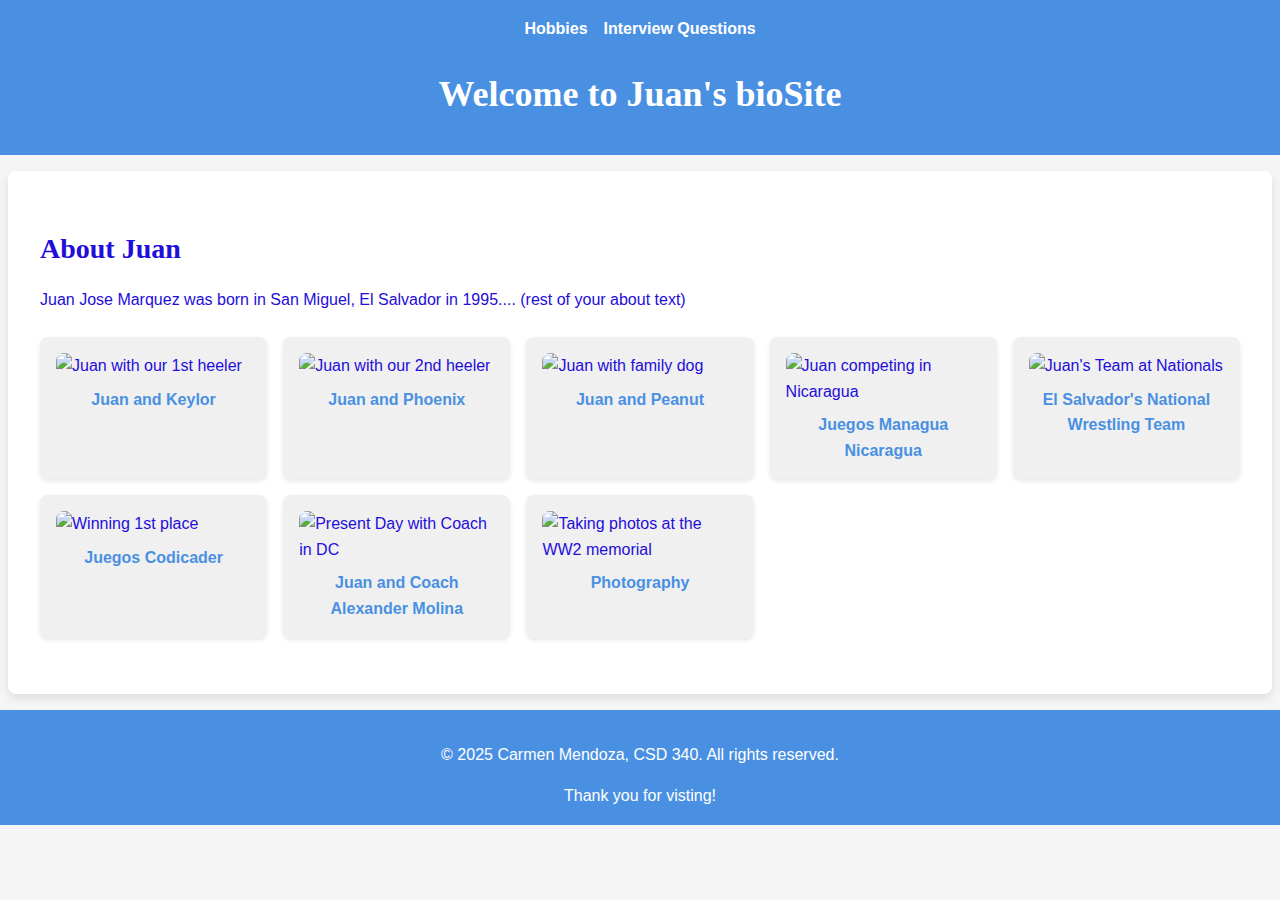
==== index.html @ ba5e8136 "Update index.html" ====
<!DOCTYPE html>
<html lang="en">
<head>
    <meta charset="UTF-8">
    <meta name="viewport" content="width=device-width, initial-scale=1.0">
    <title>bioSite - Carmen Mendoza</title>
    <link rel="stylesheet" href="styles.css">
</head>
<body>
    <header>
        <nav>
            <ul>
                <li><a href="hobbies.html">Hobbies</a></li>
                <li><a href="interview.html">Interview Questions</a></li>
            </ul>
        </nav>
        <h1>Welcome to Juan's bioSite</h1>
    </header>

    <main>
        <section>
            <h2>About Juan</h2>
            <p>Juan Jose Marquez was born in San Miguel, El Salvador in 1995.... (rest of your about text) </p>
        </section>

        <section class="gallery">
            <figure>
                <img src="image1.jpg" alt="Juan with our 1st heeler">
                <figcaption>Juan and Keylor</figcaption>
            </figure>
            <figure>
                <img src="image2.jpg" alt="Juan with our 2nd heeler">
                <figcaption>Juan and Phoenix</figcaption>
            </figure>
            <figure>
                <img src="image3.jpg" alt="Juan with family dog">
                <figcaption>Juan and Peanut</figcaption>
            </figure>
            <figure>
                <img src="image4.jpg" alt="Juan competing in Nicaragua">
                <figcaption>Juegos Managua Nicaragua </figcaption>
            </figure>
            <figure>
                <img src="image5.jpg" alt="Juan's Team at Nationals ">
                <figcaption>El Salvador's National Wrestling Team</figcaption>
            </figure>
            <figure>
                <img src="image6.jpg" alt="Winning 1st place">
                <figcaption>Juegos Codicader</figcaption>
            </figure>
            <figure>
                <img src="image7.jpg" alt="Present Day with Coach in DC">
                <figcaption>Juan and Coach Alexander Molina</figcaption>
            </figure>
            <figure>
                <img src="image8.jpg" alt="Taking photos at the WW2 memorial">
                <figcaption>Photography</figcaption>
            </figure>
        </section>
    </main>

    <footer>
        <p>&copy; 2025 Carmen Mendoza, CSD 340. All rights reserved.</p>
        <a href="https://externalwebsite.com" target="_blank">Thank you for visting!</a>
    </footer>
</body>
</html>
---- styles.css ----
body {
    font-family: 'Roboto', sans-serif;
    line-height: 1.6;
    color: #230DDB;
    background-color: #f5f5f5;
    margin: 0;
    padding: 0;
}

header, footer {
    background-color: #4A90E2;
    color: #FFFFFF;
    padding: 16px;
    text-align: center;
}

nav ul {
    list-style: none;
    padding: 0;
    margin: 0;
    display: flex;
    justify-content: center;
    gap: 16px;
}

nav a {
    color: #FFFFFF;
    text-decoration: none;
    font-weight: bold;
}

nav a:hover {
    color: #7B61FF;
}

main {
    padding: 32px;
    background-color: #FFFFFF;
    margin: 16px auto;
    max-width: 1200px;
    border-radius: 8px;
    box-shadow: 0 4px 8px rgba(0, 0, 0, 0.1);
}

h1, h2, h3 {
    font-family: 'Merriweather', serif;
    margin-bottom: 16px;
}

h1 {
    font-size: 36px;
    font-weight: 700;
}

h2 {
    font-size: 28px;
    font-weight: 700;
}

h3 {
    font-size: 22px;
    font-weight: 400;
}

p {
    font-size: 16px;
    line-height: 1.6;
    margin-bottom: 16px;
}

.gallery {
    display: grid;
    grid-template-columns: repeat(auto-fit, minmax(200px, 1fr));
    gap: 16px;
    margin: 24px 0;
}

figure {
    margin: 0;
    background: #f0f0f0;
    padding: 16px;
    border-radius: 8px;
    box-shadow: 0 2px 4px rgba(0, 0, 0, 0.1);
}

img {
    width: 100%;
    border-radius: 8px;
}

figcaption {
    text-align: center;
    margin-top: 8px;
    font-weight: bold;
    color: #4A90E2;
}

footer a {
    color: #FFFFFF;
    text-decoration: none;
}

footer a:hover {
    color: #7B61FF;
}
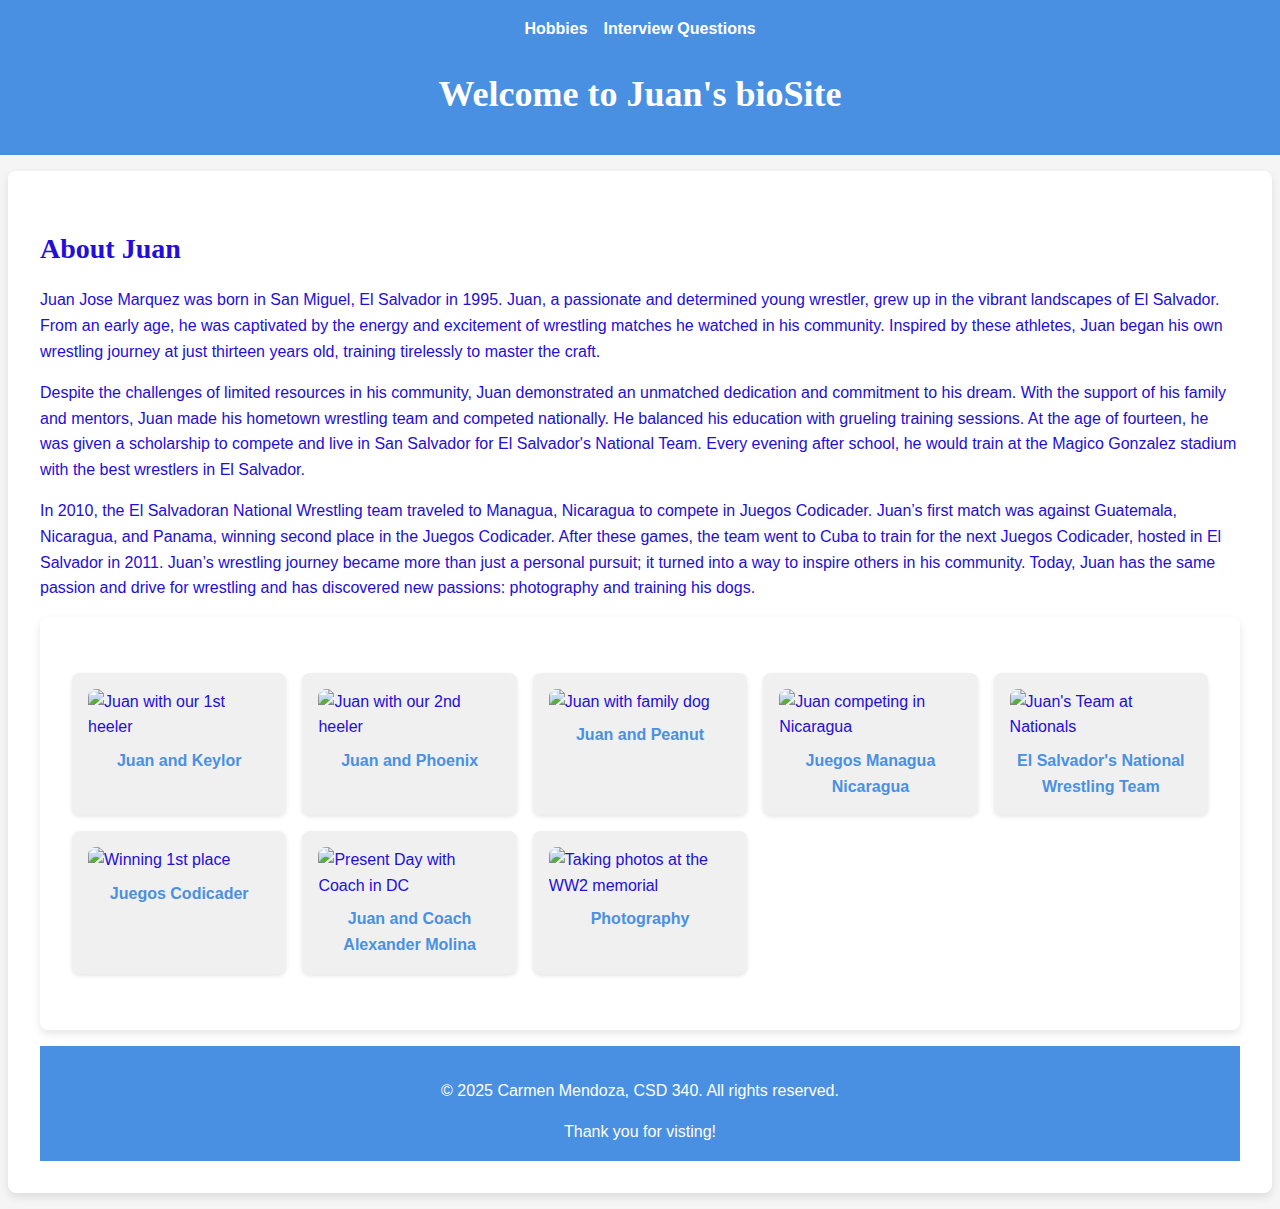
==== commit bbb4f303: "Initial commit with website files" ====
--- a/index.html
+++ b/index.html
@@ -1,67 +1,76 @@
-<!DOCTYPE html>
-<html lang="en">
-<head>
-    <meta charset="UTF-8">
-    <meta name="viewport" content="width=device-width, initial-scale=1.0">
-    <title>bioSite - Carmen Mendoza</title>
-    <link rel="stylesheet" href="styles.css">
-</head>
-<body>
-    <header>
-        <nav>
-            <ul>
-                <li><a href="hobbies.html">Hobbies</a></li>
-                <li><a href="interview.html">Interview Questions</a></li>
-            </ul>
-        </nav>
-        <h1>Welcome to Juan's bioSite</h1>
-    </header>
-
-    <main>
-        <section>
-            <h2>About Juan</h2>
-            <p>Juan Jose Marquez was born in San Miguel, El Salvador in 1995.... (rest of your about text) </p>
-        </section>
-
-        <section class="gallery">
-            <figure>
-                <img src="image1.jpg" alt="Juan with our 1st heeler">
-                <figcaption>Juan and Keylor</figcaption>
-            </figure>
-            <figure>
-                <img src="image2.jpg" alt="Juan with our 2nd heeler">
-                <figcaption>Juan and Phoenix</figcaption>
-            </figure>
-            <figure>
-                <img src="image3.jpg" alt="Juan with family dog">
-                <figcaption>Juan and Peanut</figcaption>
-            </figure>
-            <figure>
-                <img src="image4.jpg" alt="Juan competing in Nicaragua">
-                <figcaption>Juegos Managua Nicaragua </figcaption>
-            </figure>
-            <figure>
-                <img src="image5.jpg" alt="Juan's Team at Nationals ">
-                <figcaption>El Salvador's National Wrestling Team</figcaption>
-            </figure>
-            <figure>
-                <img src="image6.jpg" alt="Winning 1st place">
-                <figcaption>Juegos Codicader</figcaption>
-            </figure>
-            <figure>
-                <img src="image7.jpg" alt="Present Day with Coach in DC">
-                <figcaption>Juan and Coach Alexander Molina</figcaption>
-            </figure>
-            <figure>
-                <img src="image8.jpg" alt="Taking photos at the WW2 memorial">
-                <figcaption>Photography</figcaption>
-            </figure>
-        </section>
-    </main>
-
-    <footer>
-        <p>&copy; 2025 Carmen Mendoza, CSD 340. All rights reserved.</p>
-        <a href="https://externalwebsite.com" target="_blank">Thank you for visting!</a>
-    </footer>
-</body>
-</html>
+<!DOCTYPE html>
+<html lang="en">
+<head>
+    <meta charset="UTF-8">
+    <meta name="viewport" content="width=device-width, initial-scale=1.0">
+    <title>bioSite - Carmen Mendoza</title>
+    <link rel="stylesheet" href="styles.css">
+</head>
+<body>
+    <!-- Header Organism -->
+    <header>
+        <nav>
+            <ul>
+                <li><a href="hobbies.html">Hobbies</a></li>
+                <li><a href="interview.html">Interview Questions</a></li>
+                
+            </ul>
+        </nav>
+        <h1>Welcome to Juan's bioSite</h1>
+    </header>
+
+    <!-- Main Content Section Organism -->
+    <main>
+        <section>
+            <h2>About Juan</h2>
+            <p>Juan Jose Marquez was born in San Miguel, El Salvador in 1995. Juan, a passionate and determined young wrestler, grew up in the vibrant landscapes of El Salvador. From an early age, he was captivated by the energy and excitement of wrestling matches he watched in his community. Inspired by these athletes, Juan began his own wrestling journey at just thirteen years old, training tirelessly to master the craft.</p>
+            <p>Despite the challenges of limited resources in his community, Juan demonstrated an unmatched dedication and commitment to his dream. With the support of his family and mentors, Juan made his hometown wrestling team and competed nationally. He balanced his education with grueling training sessions. At the age of fourteen, he was given a scholarship to compete and live in San Salvador for El Salvador's National Team. Every evening after school, he would train at the Magico Gonzalez stadium with the best wrestlers in El Salvador.</p>
+            <p>In 2010, the El Salvadoran National Wrestling team traveled to Managua, Nicaragua to compete in Juegos Codicader. Juan’s first match was against Guatemala, Nicaragua, and Panama, winning second place in the Juegos Codicader. After these games, the team went to Cuba to train for the next Juegos Codicader, hosted in El Salvador in 2011. Juan’s wrestling journey became more than just a personal pursuit; it turned into a way to inspire others in his community. Today, Juan has the same passion and drive for wrestling and has discovered new passions: photography and training his dogs.</p>
+        </section>
+        <main>
+            
+        
+        <!-- Images with Captions Organism -->
+        <section class="gallery">
+            <figure>
+                <img src="images/image1.jpg.jpg" alt="Juan with our 1st heeler">
+                <figcaption>Juan and Keylor</figcaption>
+            </figure>
+            <figure>
+                <img src="images/image2.jpg.jpg" alt="Juan with our 2nd heeler">
+                <figcaption>Juan and Phoenix</figcaption>
+            </figure>
+            <figure>
+                <img src="images/image3.jpg.jpg" alt="Juan with family dog">
+                <figcaption>Juan and Peanut</figcaption>
+            </figure>
+            <figure>
+                <img src="images/image4.jpg.JPG" alt="Juan competing in Nicaragua">
+                <figcaption>Juegos Managua Nicaragua </figcaption>
+            </figure>
+            <figure>
+                <img src="images/image5.jpg.JPG" alt="Juan's Team at Nationals ">
+                <figcaption>El Salvador's National Wrestling Team</figcaption>
+            </figure>
+            <figure>
+                <img src="images/image6.jpg.JPG" alt="Winning 1st place">
+                <figcaption>Juegos Codicader</figcaption>
+            </figure>
+            <figure>
+                <img src="images/image7.jpg.JPG" alt="Present Day with Coach in DC">
+                <figcaption>Juan and Coach Alexander Molina</figcaption>
+            </figure>
+            <figure>
+                <img src="images/image8.jpg.jpg" alt="Taking photos at the WW2 memorial">
+                <figcaption>Photography</figcaption>
+            </figure>
+        </section>
+    </main>
+
+    <!-- Footer Organism -->
+    <footer>
+        <p>&copy; 2025 Carmen Mendoza, CSD 340. All rights reserved.</p>
+        <a href="https://externalwebsite.com" target="_blank">Thank you for visting!</a>
+    </footer>
+</body>
+</html>
--- a/styles.css
+++ b/styles.css
@@ -1,105 +1,105 @@
-body {
-    font-family: 'Roboto', sans-serif;
-    line-height: 1.6;
-    color: #230DDB;
-    background-color: #f5f5f5;
-    margin: 0;
-    padding: 0;
-}
-
-header, footer {
-    background-color: #4A90E2;
-    color: #FFFFFF;
-    padding: 16px;
-    text-align: center;
-}
-
-nav ul {
-    list-style: none;
-    padding: 0;
-    margin: 0;
-    display: flex;
-    justify-content: center;
-    gap: 16px;
-}
-
-nav a {
-    color: #FFFFFF;
-    text-decoration: none;
-    font-weight: bold;
-}
-
-nav a:hover {
-    color: #7B61FF;
-}
-
-main {
-    padding: 32px;
-    background-color: #FFFFFF;
-    margin: 16px auto;
-    max-width: 1200px;
-    border-radius: 8px;
-    box-shadow: 0 4px 8px rgba(0, 0, 0, 0.1);
-}
-
-h1, h2, h3 {
-    font-family: 'Merriweather', serif;
-    margin-bottom: 16px;
-}
-
-h1 {
-    font-size: 36px;
-    font-weight: 700;
-}
-
-h2 {
-    font-size: 28px;
-    font-weight: 700;
-}
-
-h3 {
-    font-size: 22px;
-    font-weight: 400;
-}
-
-p {
-    font-size: 16px;
-    line-height: 1.6;
-    margin-bottom: 16px;
-}
-
-.gallery {
-    display: grid;
-    grid-template-columns: repeat(auto-fit, minmax(200px, 1fr));
-    gap: 16px;
-    margin: 24px 0;
-}
-
-figure {
-    margin: 0;
-    background: #f0f0f0;
-    padding: 16px;
-    border-radius: 8px;
-    box-shadow: 0 2px 4px rgba(0, 0, 0, 0.1);
-}
-
-img {
-    width: 100%;
-    border-radius: 8px;
-}
-
-figcaption {
-    text-align: center;
-    margin-top: 8px;
-    font-weight: bold;
-    color: #4A90E2;
-}
-
-footer a {
-    color: #FFFFFF;
-    text-decoration: none;
-}
-
-footer a:hover {
-    color: #7B61FF;
-}
+body {
+    font-family: 'Roboto', sans-serif;
+    line-height: 1.6;
+    color: #230DDB;
+    background-color: #f5f5f5;
+    margin: 0;
+    padding: 0;
+}
+
+header, footer {
+    background-color: #4A90E2;
+    color: #FFFFFF;
+    padding: 16px;
+    text-align: center;
+}
+
+nav ul {
+    list-style: none;
+    padding: 0;
+    margin: 0;
+    display: flex;
+    justify-content: center;
+    gap: 16px;
+}
+
+nav a {
+    color: #FFFFFF;
+    text-decoration: none;
+    font-weight: bold;
+}
+
+nav a:hover {
+    color: #7B61FF;
+}
+
+main {
+    padding: 32px;
+    background-color: #FFFFFF;
+    margin: 16px auto;
+    max-width: 1200px;
+    border-radius: 8px;
+    box-shadow: 0 4px 8px rgba(0, 0, 0, 0.1);
+}
+
+h1, h2, h3 {
+    font-family: 'Merriweather', serif;
+    margin-bottom: 16px;
+}
+
+h1 {
+    font-size: 36px;
+    font-weight: 700;
+}
+
+h2 {
+    font-size: 28px;
+    font-weight: 700;
+}
+
+h3 {
+    font-size: 22px;
+    font-weight: 400;
+}
+
+p {
+    font-size: 16px;
+    line-height: 1.6;
+    margin-bottom: 16px;
+}
+
+.gallery {
+    display: grid;
+    grid-template-columns: repeat(auto-fit, minmax(200px, 1fr));
+    gap: 16px;
+    margin: 24px 0;
+}
+
+figure {
+    margin: 0;
+    background: #f0f0f0;
+    padding: 16px;
+    border-radius: 8px;
+    box-shadow: 0 2px 4px rgba(0, 0, 0, 0.1);
+}
+
+img {
+    width: 100%;
+    border-radius: 8px;
+}
+
+figcaption {
+    text-align: center;
+    margin-top: 8px;
+    font-weight: bold;
+    color: #4A90E2;
+}
+
+footer a {
+    color: #FFFFFF;
+    text-decoration: none;
+}
+
+footer a:hover {
+    color: #7B61FF;
+}
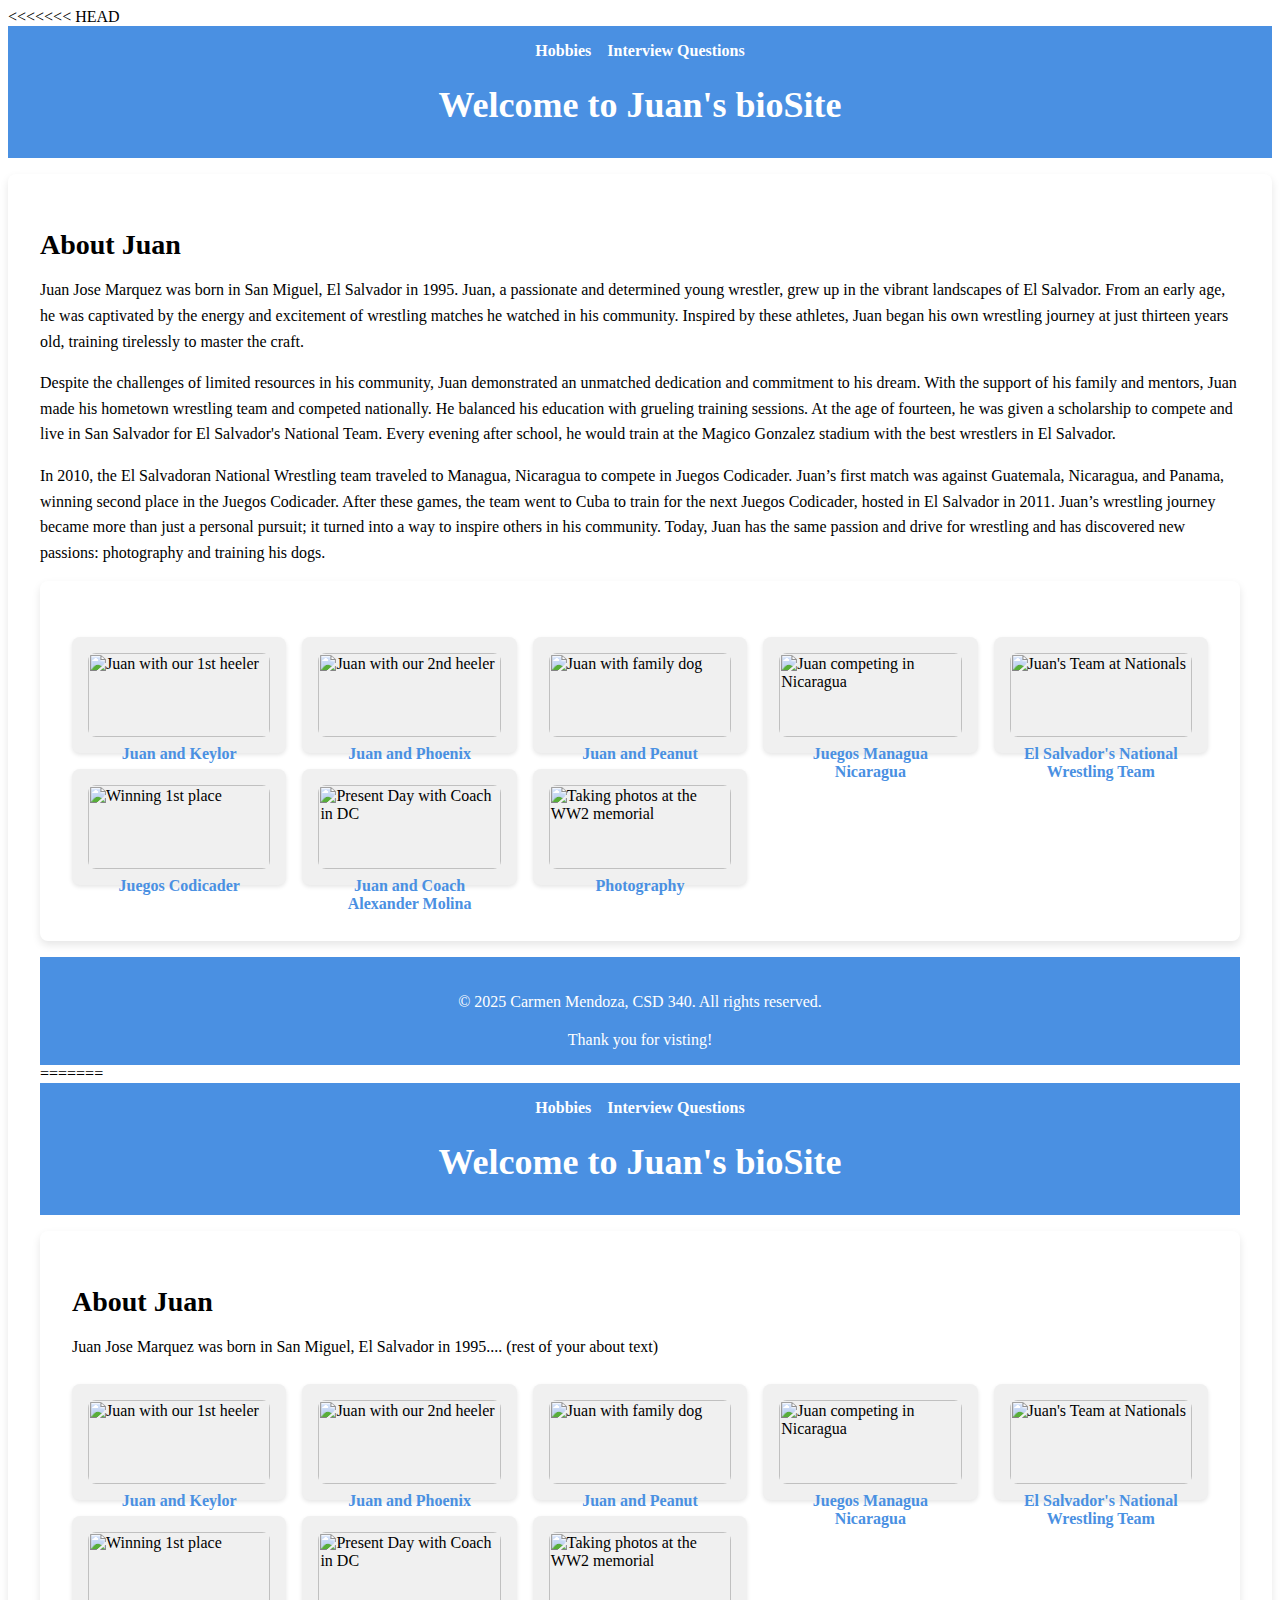
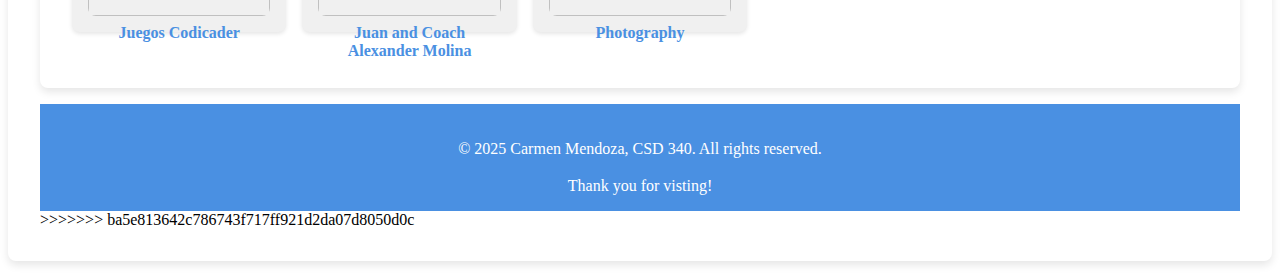
==== commit 63c3755b: "Resolved merge conflicts and updated HTML files" ====
--- a/index.html
+++ b/index.html
@@ -1,3 +1,4 @@
+<<<<<<< HEAD
 <!DOCTYPE html>
 <html lang="en">
 <head>
@@ -74,3 +75,72 @@
     </footer>
 </body>
 </html>
+=======
+<!DOCTYPE html>
+<html lang="en">
+<head>
+    <meta charset="UTF-8">
+    <meta name="viewport" content="width=device-width, initial-scale=1.0">
+    <title>bioSite - Carmen Mendoza</title>
+    <link rel="stylesheet" href="styles.css">
+</head>
+<body>
+    <header>
+        <nav>
+            <ul>
+                <li><a href="hobbies.html">Hobbies</a></li>
+                <li><a href="interview.html">Interview Questions</a></li>
+            </ul>
+        </nav>
+        <h1>Welcome to Juan's bioSite</h1>
+    </header>
+
+    <main>
+        <section>
+            <h2>About Juan</h2>
+            <p>Juan Jose Marquez was born in San Miguel, El Salvador in 1995.... (rest of your about text) </p>
+        </section>
+
+        <section class="gallery">
+            <figure>
+                <img src="image1.jpg" alt="Juan with our 1st heeler">
+                <figcaption>Juan and Keylor</figcaption>
+            </figure>
+            <figure>
+                <img src="image2.jpg" alt="Juan with our 2nd heeler">
+                <figcaption>Juan and Phoenix</figcaption>
+            </figure>
+            <figure>
+                <img src="image3.jpg" alt="Juan with family dog">
+                <figcaption>Juan and Peanut</figcaption>
+            </figure>
+            <figure>
+                <img src="image4.jpg" alt="Juan competing in Nicaragua">
+                <figcaption>Juegos Managua Nicaragua </figcaption>
+            </figure>
+            <figure>
+                <img src="image5.jpg" alt="Juan's Team at Nationals ">
+                <figcaption>El Salvador's National Wrestling Team</figcaption>
+            </figure>
+            <figure>
+                <img src="image6.jpg" alt="Winning 1st place">
+                <figcaption>Juegos Codicader</figcaption>
+            </figure>
+            <figure>
+                <img src="image7.jpg" alt="Present Day with Coach in DC">
+                <figcaption>Juan and Coach Alexander Molina</figcaption>
+            </figure>
+            <figure>
+                <img src="image8.jpg" alt="Taking photos at the WW2 memorial">
+                <figcaption>Photography</figcaption>
+            </figure>
+        </section>
+    </main>
+
+    <footer>
+        <p>&copy; 2025 Carmen Mendoza, CSD 340. All rights reserved.</p>
+        <a href="https://externalwebsite.com" target="_blank">Thank you for visting!</a>
+    </footer>
+</body>
+</html>
+>>>>>>> ba5e813642c786743f717ff921d2da07d8050d0c
--- a/styles.css
+++ b/styles.css
@@ -1,3 +1,4 @@
+<<<<<<< HEAD
 body {
     font-family: 'Roboto', sans-serif;
     line-height: 1.6;
@@ -103,3 +104,110 @@
 footer a:hover {
     color: #7B61FF;
 }
+=======
+body {
+    font-family: 'Roboto', sans-serif;
+    line-height: 1.6;
+    color: #230DDB;
+    background-color: #f5f5f5;
+    margin: 0;
+    padding: 0;
+}
+
+header, footer {
+    background-color: #4A90E2;
+    color: #FFFFFF;
+    padding: 16px;
+    text-align: center;
+}
+
+nav ul {
+    list-style: none;
+    padding: 0;
+    margin: 0;
+    display: flex;
+    justify-content: center;
+    gap: 16px;
+}
+
+nav a {
+    color: #FFFFFF;
+    text-decoration: none;
+    font-weight: bold;
+}
+
+nav a:hover {
+    color: #7B61FF;
+}
+
+main {
+    padding: 32px;
+    background-color: #FFFFFF;
+    margin: 16px auto;
+    max-width: 1200px;
+    border-radius: 8px;
+    box-shadow: 0 4px 8px rgba(0, 0, 0, 0.1);
+}
+
+h1, h2, h3 {
+    font-family: 'Merriweather', serif;
+    margin-bottom: 16px;
+}
+
+h1 {
+    font-size: 36px;
+    font-weight: 700;
+}
+
+h2 {
+    font-size: 28px;
+    font-weight: 700;
+}
+
+h3 {
+    font-size: 22px;
+    font-weight: 400;
+}
+
+p {
+    font-size: 16px;
+    line-height: 1.6;
+    margin-bottom: 16px;
+}
+
+.gallery {
+    display: grid;
+    grid-template-columns: repeat(auto-fit, minmax(200px, 1fr));
+    gap: 16px;
+    margin: 24px 0;
+}
+
+figure {
+    margin: 0;
+    background: #f0f0f0;
+    padding: 16px;
+    border-radius: 8px;
+    box-shadow: 0 2px 4px rgba(0, 0, 0, 0.1);
+}
+
+img {
+    width: 100%;
+    border-radius: 8px;
+}
+
+figcaption {
+    text-align: center;
+    margin-top: 8px;
+    font-weight: bold;
+    color: #4A90E2;
+}
+
+footer a {
+    color: #FFFFFF;
+    text-decoration: none;
+}
+
+footer a:hover {
+    color: #7B61FF;
+}
+>>>>>>> ba5e813642c786743f717ff921d2da07d8050d0c
--- a/styles.css
+++ b/styles.css
@@ -1,3 +1,4 @@
+<<<<<<< HEAD
 body {
     font-family: 'Roboto', sans-serif;
     line-height: 1.6;
@@ -103,3 +104,110 @@
 footer a:hover {
     color: #7B61FF;
 }
+=======
+body {
+    font-family: 'Roboto', sans-serif;
+    line-height: 1.6;
+    color: #230DDB;
+    background-color: #f5f5f5;
+    margin: 0;
+    padding: 0;
+}
+
+header, footer {
+    background-color: #4A90E2;
+    color: #FFFFFF;
+    padding: 16px;
+    text-align: center;
+}
+
+nav ul {
+    list-style: none;
+    padding: 0;
+    margin: 0;
+    display: flex;
+    justify-content: center;
+    gap: 16px;
+}
+
+nav a {
+    color: #FFFFFF;
+    text-decoration: none;
+    font-weight: bold;
+}
+
+nav a:hover {
+    color: #7B61FF;
+}
+
+main {
+    padding: 32px;
+    background-color: #FFFFFF;
+    margin: 16px auto;
+    max-width: 1200px;
+    border-radius: 8px;
+    box-shadow: 0 4px 8px rgba(0, 0, 0, 0.1);
+}
+
+h1, h2, h3 {
+    font-family: 'Merriweather', serif;
+    margin-bottom: 16px;
+}
+
+h1 {
+    font-size: 36px;
+    font-weight: 700;
+}
+
+h2 {
+    font-size: 28px;
+    font-weight: 700;
+}
+
+h3 {
+    font-size: 22px;
+    font-weight: 400;
+}
+
+p {
+    font-size: 16px;
+    line-height: 1.6;
+    margin-bottom: 16px;
+}
+
+.gallery {
+    display: grid;
+    grid-template-columns: repeat(auto-fit, minmax(200px, 1fr));
+    gap: 16px;
+    margin: 24px 0;
+}
+
+figure {
+    margin: 0;
+    background: #f0f0f0;
+    padding: 16px;
+    border-radius: 8px;
+    box-shadow: 0 2px 4px rgba(0, 0, 0, 0.1);
+}
+
+img {
+    width: 100%;
+    border-radius: 8px;
+}
+
+figcaption {
+    text-align: center;
+    margin-top: 8px;
+    font-weight: bold;
+    color: #4A90E2;
+}
+
+footer a {
+    color: #FFFFFF;
+    text-decoration: none;
+}
+
+footer a:hover {
+    color: #7B61FF;
+}
+>>>>>>> ba5e813642c786743f717ff921d2da07d8050d0c
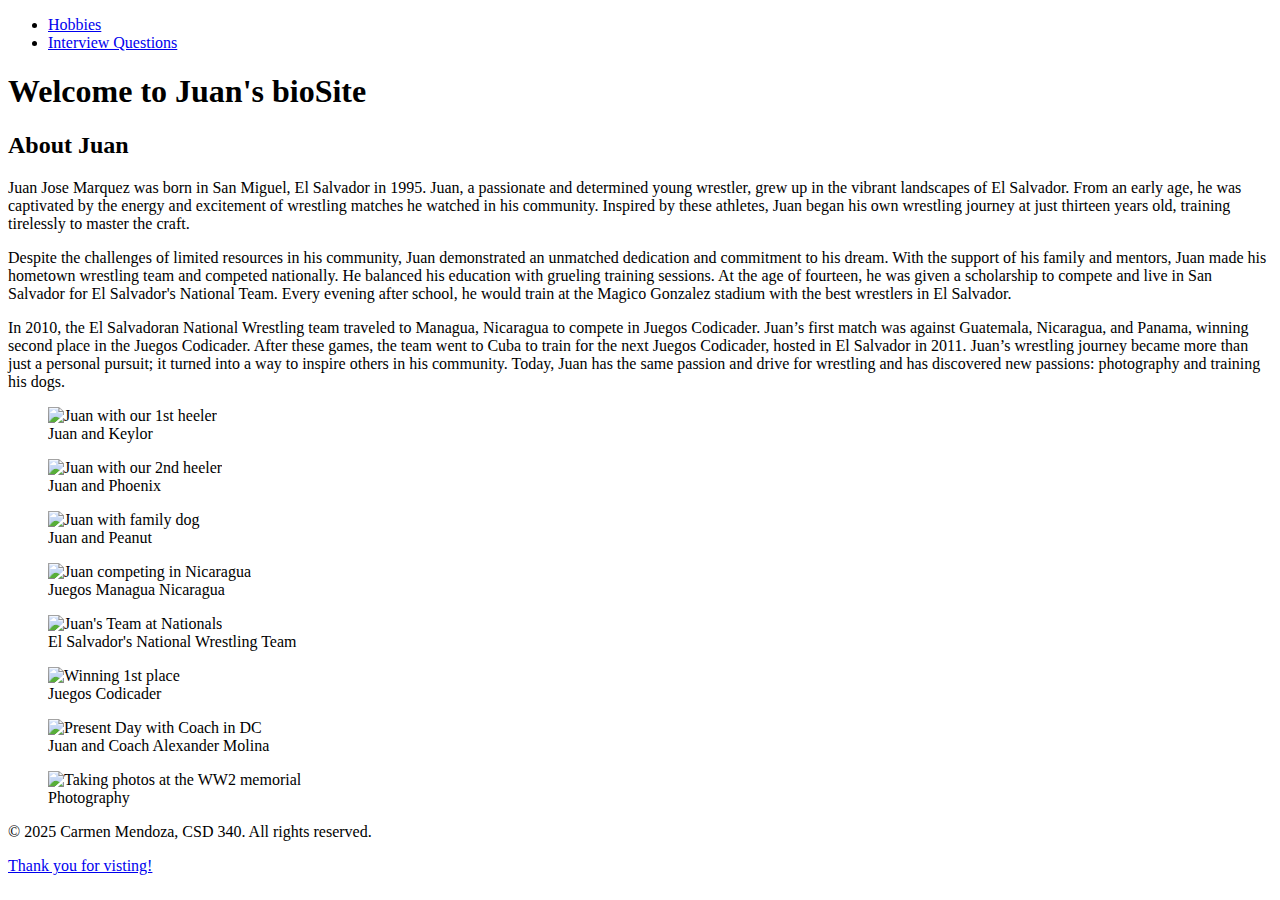
==== commit bb0408dc: "Add files via upload" ====
--- a/index.html
+++ b/index.html
@@ -1,6 +1,6 @@
-<<<<<<< HEAD
 <!DOCTYPE html>
 <html lang="en">
+
 <head>
     <meta charset="UTF-8">
     <meta name="viewport" content="width=device-width, initial-scale=1.0">
@@ -34,75 +34,6 @@
         <!-- Images with Captions Organism -->
         <section class="gallery">
             <figure>
-                <img src="images/image1.jpg.jpg" alt="Juan with our 1st heeler">
-                <figcaption>Juan and Keylor</figcaption>
-            </figure>
-            <figure>
-                <img src="images/image2.jpg.jpg" alt="Juan with our 2nd heeler">
-                <figcaption>Juan and Phoenix</figcaption>
-            </figure>
-            <figure>
-                <img src="images/image3.jpg.jpg" alt="Juan with family dog">
-                <figcaption>Juan and Peanut</figcaption>
-            </figure>
-            <figure>
-                <img src="images/image4.jpg.JPG" alt="Juan competing in Nicaragua">
-                <figcaption>Juegos Managua Nicaragua </figcaption>
-            </figure>
-            <figure>
-                <img src="images/image5.jpg.JPG" alt="Juan's Team at Nationals ">
-                <figcaption>El Salvador's National Wrestling Team</figcaption>
-            </figure>
-            <figure>
-                <img src="images/image6.jpg.JPG" alt="Winning 1st place">
-                <figcaption>Juegos Codicader</figcaption>
-            </figure>
-            <figure>
-                <img src="images/image7.jpg.JPG" alt="Present Day with Coach in DC">
-                <figcaption>Juan and Coach Alexander Molina</figcaption>
-            </figure>
-            <figure>
-                <img src="images/image8.jpg.jpg" alt="Taking photos at the WW2 memorial">
-                <figcaption>Photography</figcaption>
-            </figure>
-        </section>
-    </main>
-
-    <!-- Footer Organism -->
-    <footer>
-        <p>&copy; 2025 Carmen Mendoza, CSD 340. All rights reserved.</p>
-        <a href="https://externalwebsite.com" target="_blank">Thank you for visting!</a>
-    </footer>
-</body>
-</html>
-=======
-<!DOCTYPE html>
-<html lang="en">
-<head>
-    <meta charset="UTF-8">
-    <meta name="viewport" content="width=device-width, initial-scale=1.0">
-    <title>bioSite - Carmen Mendoza</title>
-    <link rel="stylesheet" href="styles.css">
-</head>
-<body>
-    <header>
-        <nav>
-            <ul>
-                <li><a href="hobbies.html">Hobbies</a></li>
-                <li><a href="interview.html">Interview Questions</a></li>
-            </ul>
-        </nav>
-        <h1>Welcome to Juan's bioSite</h1>
-    </header>
-
-    <main>
-        <section>
-            <h2>About Juan</h2>
-            <p>Juan Jose Marquez was born in San Miguel, El Salvador in 1995.... (rest of your about text) </p>
-        </section>
-
-        <section class="gallery">
-            <figure>
                 <img src="image1.jpg" alt="Juan with our 1st heeler">
                 <figcaption>Juan and Keylor</figcaption>
             </figure>
@@ -116,31 +47,32 @@
             </figure>
             <figure>
                 <img src="image4.jpg" alt="Juan competing in Nicaragua">
+
                 <figcaption>Juegos Managua Nicaragua </figcaption>
             </figure>
             <figure>
-                <img src="image5.jpg" alt="Juan's Team at Nationals ">
+                <img src="image5.jpg." alt="Juan's Team at Nationals ">
                 <figcaption>El Salvador's National Wrestling Team</figcaption>
             </figure>
             <figure>
-                <img src="image6.jpg" alt="Winning 1st place">
+                <img src="image6.jpg." alt="Winning 1st place">
                 <figcaption>Juegos Codicader</figcaption>
             </figure>
             <figure>
-                <img src="image7.jpg" alt="Present Day with Coach in DC">
+                <img src="image7.jpg." alt="Present Day with Coach in DC">
                 <figcaption>Juan and Coach Alexander Molina</figcaption>
             </figure>
             <figure>
-                <img src="image8.jpg" alt="Taking photos at the WW2 memorial">
+                <img src="image8.jpg." alt="Taking photos at the WW2 memorial">
                 <figcaption>Photography</figcaption>
             </figure>
         </section>
     </main>
 
+    <!-- Footer Organism -->
     <footer>
         <p>&copy; 2025 Carmen Mendoza, CSD 340. All rights reserved.</p>
         <a href="https://externalwebsite.com" target="_blank">Thank you for visting!</a>
     </footer>
 </body>
-</html>
->>>>>>> ba5e813642c786743f717ff921d2da07d8050d0c
+</html>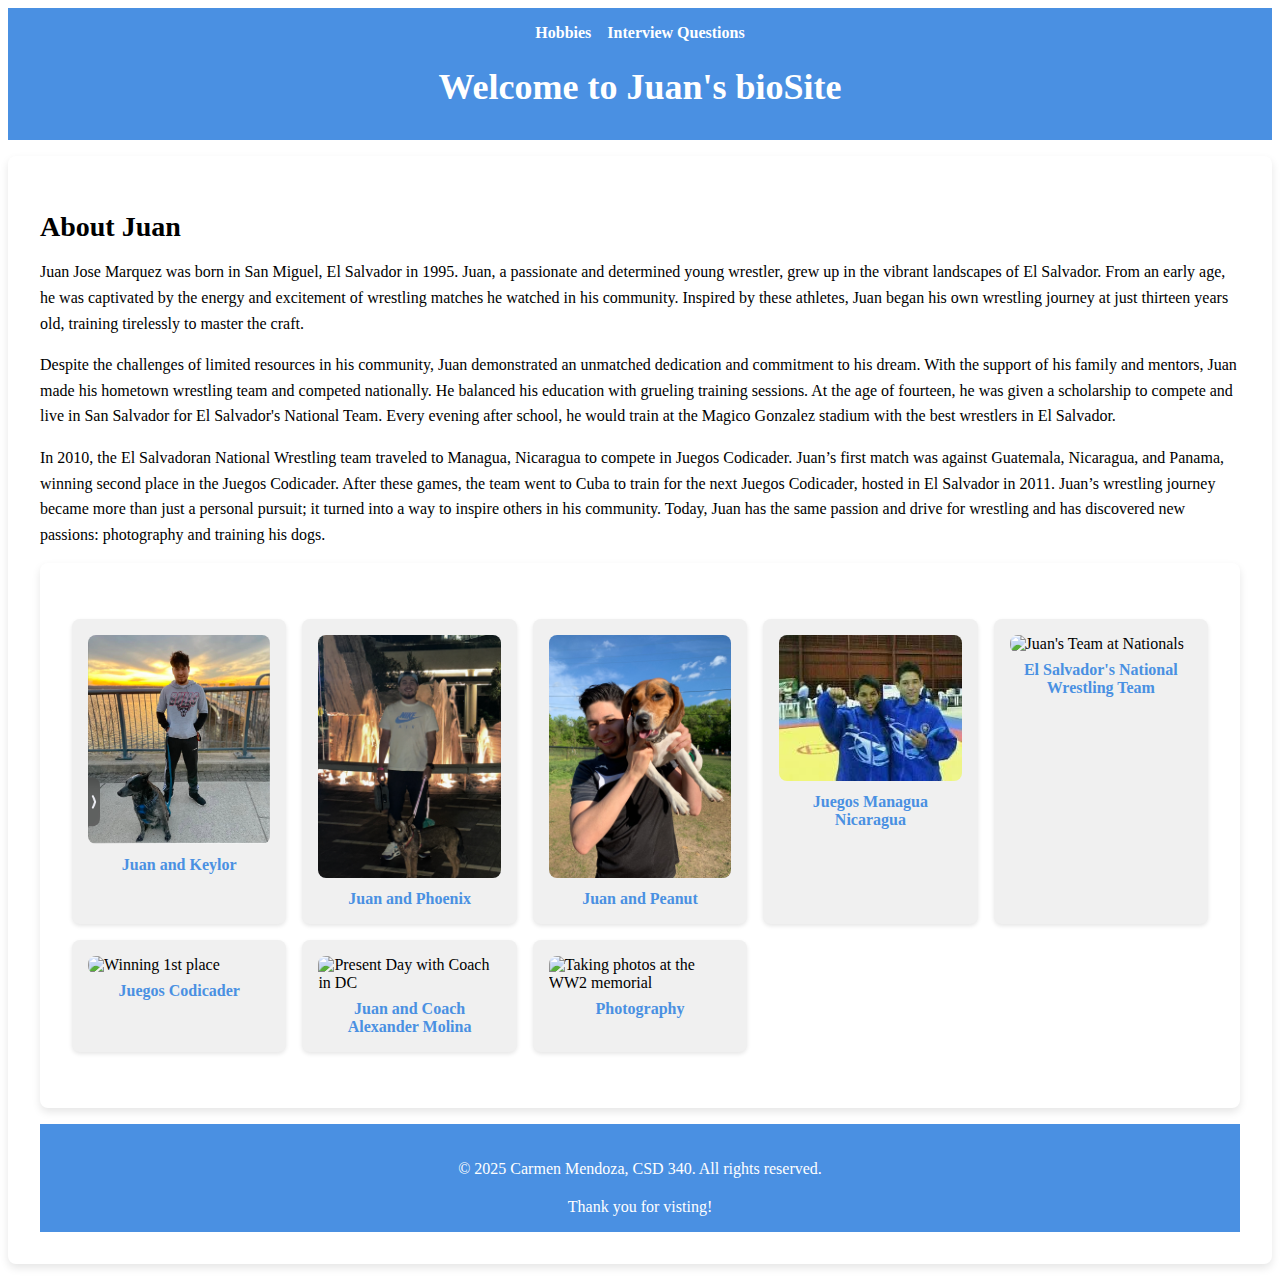
==== commit 26ccc4ef: "Update index.html" ====
--- a/index.html
+++ b/index.html
@@ -46,20 +46,20 @@
                 <figcaption>Juan and Peanut</figcaption>
             </figure>
             <figure>
-                <img src="image4.jpg" alt="Juan competing in Nicaragua">
+                <img src="image4.JPG" alt="Juan competing in Nicaragua">
 
                 <figcaption>Juegos Managua Nicaragua </figcaption>
             </figure>
             <figure>
-                <img src="image5.jpg." alt="Juan's Team at Nationals ">
+                <img src="image5.JPG." alt="Juan's Team at Nationals ">
                 <figcaption>El Salvador's National Wrestling Team</figcaption>
             </figure>
             <figure>
-                <img src="image6.jpg." alt="Winning 1st place">
+                <img src="image6.JPG." alt="Winning 1st place">
                 <figcaption>Juegos Codicader</figcaption>
             </figure>
             <figure>
-                <img src="image7.jpg." alt="Present Day with Coach in DC">
+                <img src="image7.JPG." alt="Present Day with Coach in DC">
                 <figcaption>Juan and Coach Alexander Molina</figcaption>
             </figure>
             <figure>
@@ -75,4 +75,4 @@
         <a href="https://externalwebsite.com" target="_blank">Thank you for visting!</a>
     </footer>
 </body>
-</html>+</html>
--- a/styles.css
+++ b/styles.css
@@ -0,0 +1,213 @@
+<<<<<<< HEAD
+body {
+    font-family: 'Roboto', sans-serif;
+    line-height: 1.6;
+    color: #230DDB;
+    background-color: #f5f5f5;
+    margin: 0;
+    padding: 0;
+}
+
+header, footer {
+    background-color: #4A90E2;
+    color: #FFFFFF;
+    padding: 16px;
+    text-align: center;
+}
+
+nav ul {
+    list-style: none;
+    padding: 0;
+    margin: 0;
+    display: flex;
+    justify-content: center;
+    gap: 16px;
+}
+
+nav a {
+    color: #FFFFFF;
+    text-decoration: none;
+    font-weight: bold;
+}
+
+nav a:hover {
+    color: #7B61FF;
+}
+
+main {
+    padding: 32px;
+    background-color: #FFFFFF;
+    margin: 16px auto;
+    max-width: 1200px;
+    border-radius: 8px;
+    box-shadow: 0 4px 8px rgba(0, 0, 0, 0.1);
+}
+
+h1, h2, h3 {
+    font-family: 'Merriweather', serif;
+    margin-bottom: 16px;
+}
+
+h1 {
+    font-size: 36px;
+    font-weight: 700;
+}
+
+h2 {
+    font-size: 28px;
+    font-weight: 700;
+}
+
+h3 {
+    font-size: 22px;
+    font-weight: 400;
+}
+
+p {
+    font-size: 16px;
+    line-height: 1.6;
+    margin-bottom: 16px;
+}
+
+.gallery {
+    display: grid;
+    grid-template-columns: repeat(auto-fit, minmax(200px, 1fr));
+    gap: 16px;
+    margin: 24px 0;
+}
+
+figure {
+    margin: 0;
+    background: #f0f0f0;
+    padding: 16px;
+    border-radius: 8px;
+    box-shadow: 0 2px 4px rgba(0, 0, 0, 0.1);
+}
+
+img {
+    width: 100%;
+    border-radius: 8px;
+}
+
+figcaption {
+    text-align: center;
+    margin-top: 8px;
+    font-weight: bold;
+    color: #4A90E2;
+}
+
+footer a {
+    color: #FFFFFF;
+    text-decoration: none;
+}
+
+footer a:hover {
+    color: #7B61FF;
+}
+=======
+body {
+    font-family: 'Roboto', sans-serif;
+    line-height: 1.6;
+    color: #230DDB;
+    background-color: #f5f5f5;
+    margin: 0;
+    padding: 0;
+}
+
+header, footer {
+    background-color: #4A90E2;
+    color: #FFFFFF;
+    padding: 16px;
+    text-align: center;
+}
+
+nav ul {
+    list-style: none;
+    padding: 0;
+    margin: 0;
+    display: flex;
+    justify-content: center;
+    gap: 16px;
+}
+
+nav a {
+    color: #FFFFFF;
+    text-decoration: none;
+    font-weight: bold;
+}
+
+nav a:hover {
+    color: #7B61FF;
+}
+
+main {
+    padding: 32px;
+    background-color: #FFFFFF;
+    margin: 16px auto;
+    max-width: 1200px;
+    border-radius: 8px;
+    box-shadow: 0 4px 8px rgba(0, 0, 0, 0.1);
+}
+
+h1, h2, h3 {
+    font-family: 'Merriweather', serif;
+    margin-bottom: 16px;
+}
+
+h1 {
+    font-size: 36px;
+    font-weight: 700;
+}
+
+h2 {
+    font-size: 28px;
+    font-weight: 700;
+}
+
+h3 {
+    font-size: 22px;
+    font-weight: 400;
+}
+
+p {
+    font-size: 16px;
+    line-height: 1.6;
+    margin-bottom: 16px;
+}
+
+.gallery {
+    display: grid;
+    grid-template-columns: repeat(auto-fit, minmax(200px, 1fr));
+    gap: 16px;
+    margin: 24px 0;
+}
+
+figure {
+    margin: 0;
+    background: #f0f0f0;
+    padding: 16px;
+    border-radius: 8px;
+    box-shadow: 0 2px 4px rgba(0, 0, 0, 0.1);
+}
+
+img {
+    width: 100%;
+    border-radius: 8px;
+}
+
+figcaption {
+    text-align: center;
+    margin-top: 8px;
+    font-weight: bold;
+    color: #4A90E2;
+}
+
+footer a {
+    color: #FFFFFF;
+    text-decoration: none;
+}
+
+footer a:hover {
+    color: #7B61FF;
+}
+>>>>>>> ba5e813642c786743f717ff921d2da07d8050d0c
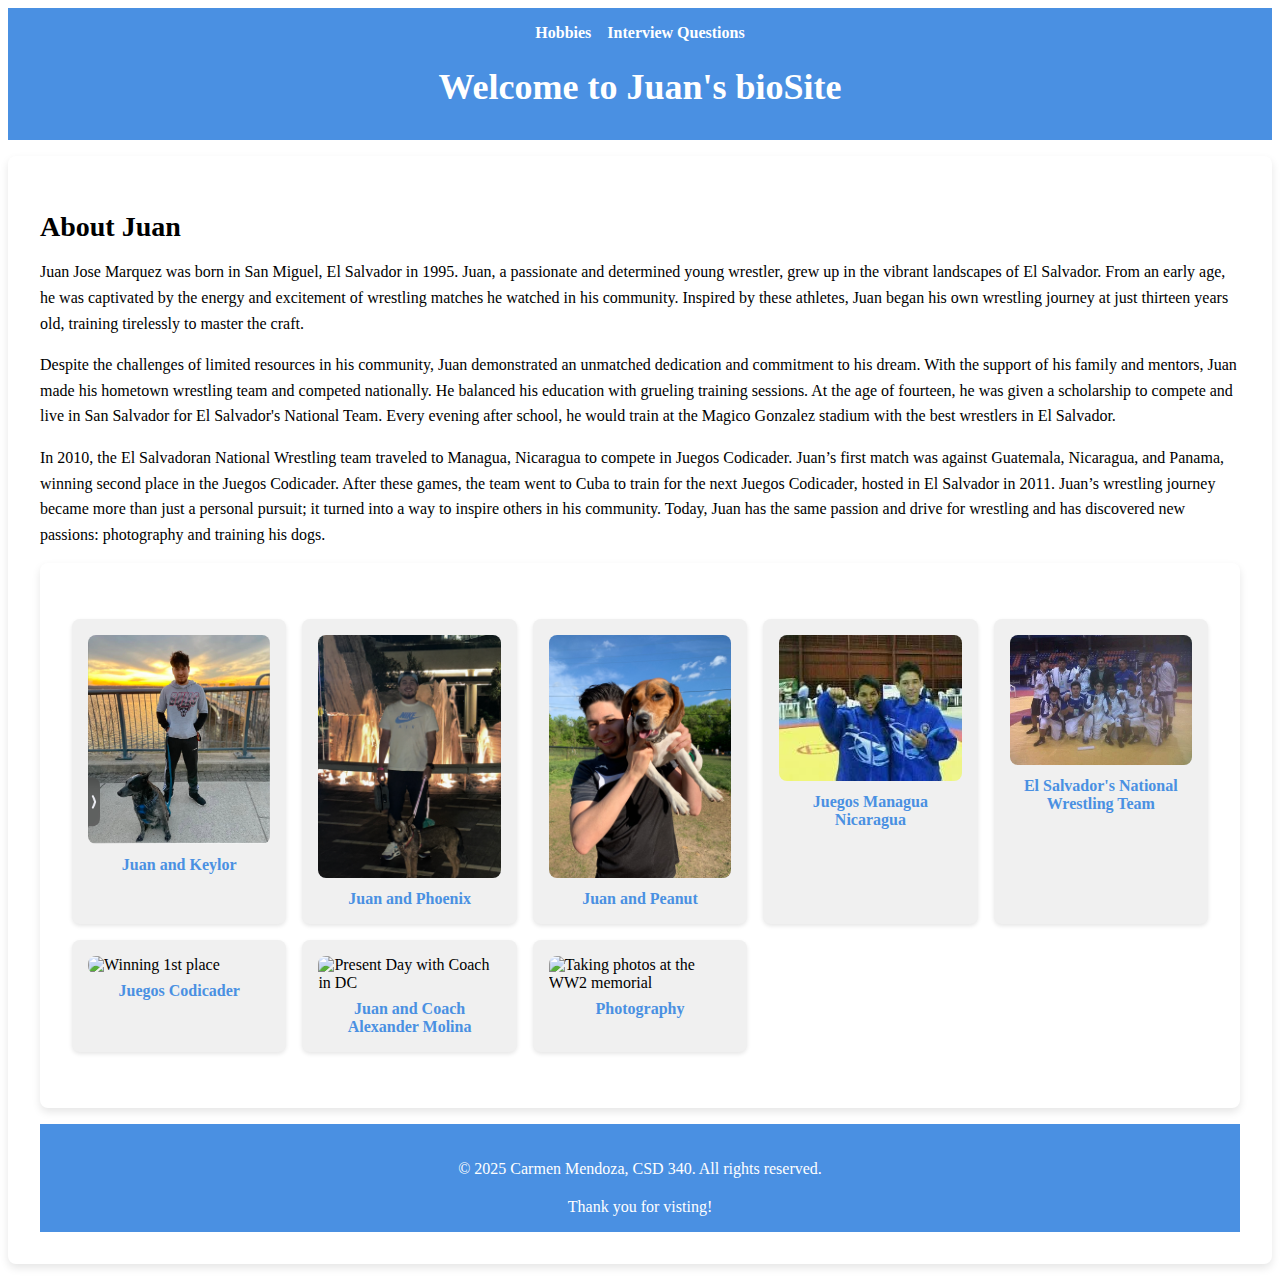
==== commit 09ddb4b2: "Update index.html" ====
--- a/index.html
+++ b/index.html
@@ -51,7 +51,7 @@
                 <figcaption>Juegos Managua Nicaragua </figcaption>
             </figure>
             <figure>
-                <img src="image5.JPG." alt="Juan's Team at Nationals ">
+                <img src="image5.JPG" alt="Juan's Team at Nationals ">
                 <figcaption>El Salvador's National Wrestling Team</figcaption>
             </figure>
             <figure>
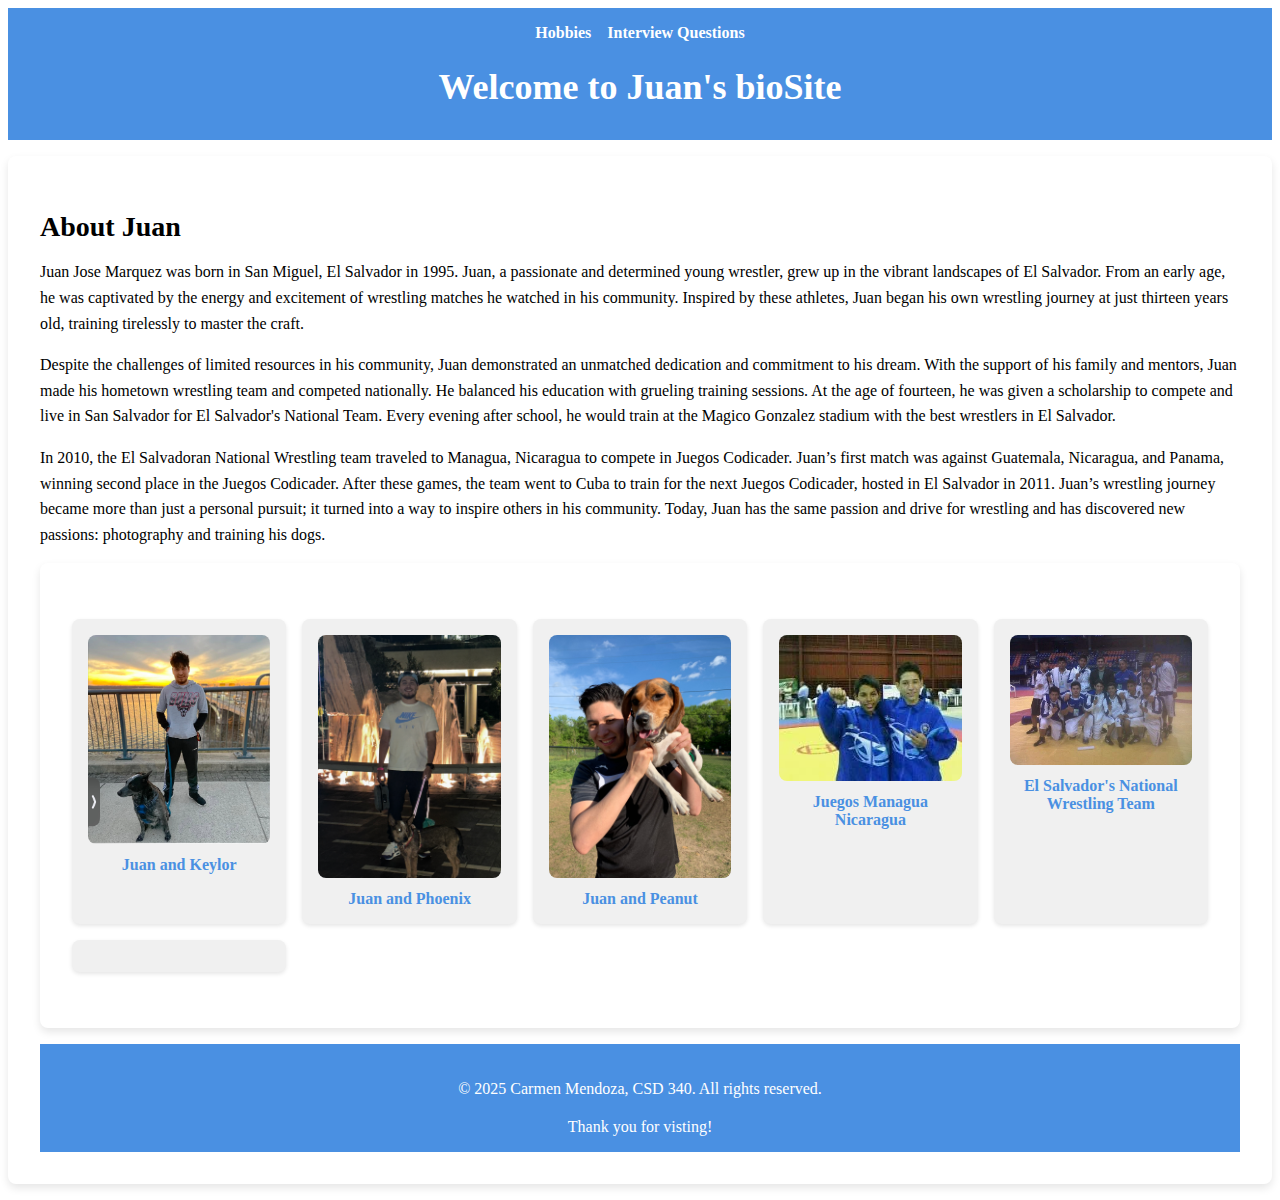
==== commit 5cfd21cd: "Update index.html" ====
--- a/index.html
+++ b/index.html
@@ -55,17 +55,7 @@
                 <figcaption>El Salvador's National Wrestling Team</figcaption>
             </figure>
             <figure>
-                <img src="image6.JPG." alt="Winning 1st place">
-                <figcaption>Juegos Codicader</figcaption>
-            </figure>
-            <figure>
-                <img src="image7.JPG." alt="Present Day with Coach in DC">
-                <figcaption>Juan and Coach Alexander Molina</figcaption>
-            </figure>
-            <figure>
-                <img src="image8.jpg." alt="Taking photos at the WW2 memorial">
-                <figcaption>Photography</figcaption>
-            </figure>
+                
         </section>
     </main>
 
